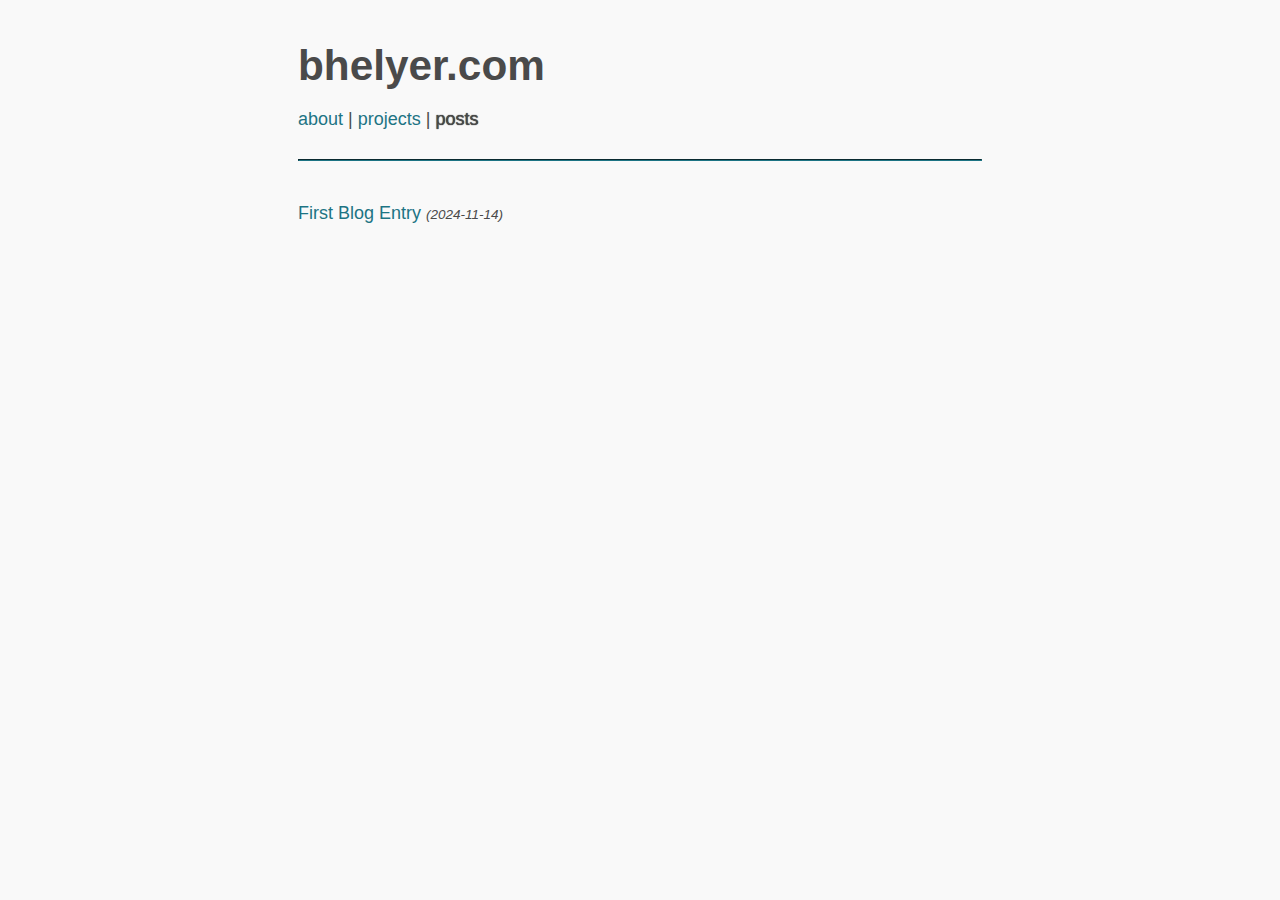
==== posts/index.html @ 80cf8f76 "First Blog Entry" ====
<!DOCTYPE html>
<html>
	<head>

	<meta charset="utf-8">
	<title>bhelyer.com - posts</title>
	<link rel="stylesheet" type="text/css" href="/sakura.css">
	<link rel="icon" type="image/png" href="/favicon-32x32.png" sizes="32x32" />
	<link rel="icon" type="image/png" href="/favicon-16x16.png" sizes="16x16" />
	<link rel="shortcut icon" href="/favicon.ico">


	</head>

	<body>

	<h1>bhelyer.com</h1>
	<p><a href="/index.html">about</a> | <a href="/projects.html">projects</a> | <b class="shadow">posts</b></p>
	<hr><br><a href="/posts/first-blog-entry/">First Blog Entry</a> <em><small>(2024-11-14)</small></em><br></body>
</html>
---- sakura.css ----
/* Sakura.css v1.5.0
 * ================
 * Minimal css theme.
 * Project: https://github.com/oxalorg/sakura/
 */
/* Body */
html {
  font-size: 62.5%;
  font-family: -apple-system, BlinkMacSystemFont, "Segoe UI", Roboto, "Helvetica Neue", Arial, "Noto Sans", sans-serif;
}

body {
  font-size: 1.8rem;
  line-height: 1.618;
  max-width: 38em;
  margin: auto;
  color: #4a4a4a;
  background-color: #f9f9f9;
  padding: 13px;
  /* BAH: Force the vertical scrollbar, so menu doesn't jump about. */
  overflow-y: scroll; 
}

/* BAH: Shadow class for the menu emphasis that doesn't change weight. */
b.shadow {
  font-weight: normal;
  text-shadow: 0px 0px 1px black;
}

@media (max-width: 684px) {
  body {
    font-size: 1.53rem;
  }
}
@media (max-width: 382px) {
  body {
    font-size: 1.35rem;
  }
}
h1, h2, h3, h4, h5, h6 {
  line-height: 1.1;
  font-family: -apple-system, BlinkMacSystemFont, "Segoe UI", Roboto, "Helvetica Neue", Arial, "Noto Sans", sans-serif;
  font-weight: 700;
  margin-top: 3rem;
  margin-bottom: 1.5rem;
  overflow-wrap: break-word;
  word-wrap: break-word;
  -ms-word-break: break-all;
  word-break: break-word;
}

h1 {
  font-size: 2.35em;
}

h2 {
  font-size: 2em;
}

h3 {
  font-size: 1.75em;
}

h4 {
  font-size: 1.5em;
}

h5 {
  font-size: 1.25em;
}

h6 {
  font-size: 1em;
}

p {
  margin-top: 0px;
  margin-bottom: 2.5rem;
}

small, sub, sup {
  font-size: 75%;
}

hr {
  border-color: #1d7484;
}

a {
  text-decoration: none;
  color: #1d7484;
}
a:visited {
  color: #144f5a;
}
a:hover {
  color: #982c61;
  border-bottom: 2px solid #4a4a4a;
}

ul {
  padding-left: 1.4em;
  margin-top: 0px;
  margin-bottom: 2.5rem;
}

li {
  margin-bottom: 0.4em;
}

blockquote {
  margin-left: 0px;
  margin-right: 0px;
  padding-left: 1em;
  padding-top: 0.8em;
  padding-bottom: 0.8em;
  padding-right: 0.8em;
  border-left: 5px solid #1d7484;
  margin-bottom: 2.5rem;
  background-color: #f1f1f1;
}

blockquote p {
  margin-bottom: 0;
}

img, video {
  height: auto;
  max-width: 100%;
  margin-top: 0px;
  margin-bottom: 2.5rem;
}

/* Pre and Code */
pre {
  background-color: #f1f1f1;
  display: block;
  padding: 1em;
  overflow-x: auto;
  margin-top: 0px;
  margin-bottom: 2.5rem;
  font-size: 0.9em;
}

code, kbd, samp {
  font-size: 0.9em;
  padding: 0 0.5em;
  background-color: #f1f1f1;
  white-space: pre-wrap;
}

pre > code {
  padding: 0;
  background-color: transparent;
  white-space: pre;
  font-size: 1em;
}

/* Tables */
table {
  text-align: justify;
  width: 100%;
  border-collapse: collapse;
  margin-bottom: 2rem;
}

td, th {
  padding: 0.5em;
  border-bottom: 1px solid #f1f1f1;
}

/* Buttons, forms and input */
input, textarea {
  border: 1px solid #4a4a4a;
}
input:focus, textarea:focus {
  border: 1px solid #1d7484;
}

textarea {
  width: 100%;
}

.button, button, input[type=submit], input[type=reset], input[type=button], input[type=file]::file-selector-button {
  display: inline-block;
  padding: 5px 10px;
  text-align: center;
  text-decoration: none;
  white-space: nowrap;
  background-color: #1d7484;
  color: #f9f9f9;
  border-radius: 1px;
  border: 1px solid #1d7484;
  cursor: pointer;
  box-sizing: border-box;
}
.button[disabled], button[disabled], input[type=submit][disabled], input[type=reset][disabled], input[type=button][disabled], input[type=file]::file-selector-button[disabled] {
  cursor: default;
  opacity: 0.5;
}
.button:hover, button:hover, input[type=submit]:hover, input[type=reset]:hover, input[type=button]:hover, input[type=file]::file-selector-button:hover {
  background-color: #982c61;
  color: #f9f9f9;
  outline: 0;
}
.button:focus-visible, button:focus-visible, input[type=submit]:focus-visible, input[type=reset]:focus-visible, input[type=button]:focus-visible, input[type=file]::file-selector-button:focus-visible {
  outline-style: solid;
  outline-width: 2px;
}

textarea, select, input {
  color: #4a4a4a;
  padding: 6px 10px; /* The 6px vertically centers text on FF, ignored by Webkit */
  margin-bottom: 10px;
  background-color: #f1f1f1;
  border: 1px solid #f1f1f1;
  border-radius: 4px;
  box-shadow: none;
  box-sizing: border-box;
}
textarea:focus, select:focus, input:focus {
  border: 1px solid #1d7484;
  outline: 0;
}

input[type=checkbox]:focus {
  outline: 1px dotted #1d7484;
}

label, legend, fieldset {
  display: block;
  margin-bottom: 0.5rem;
  font-weight: 600;
}
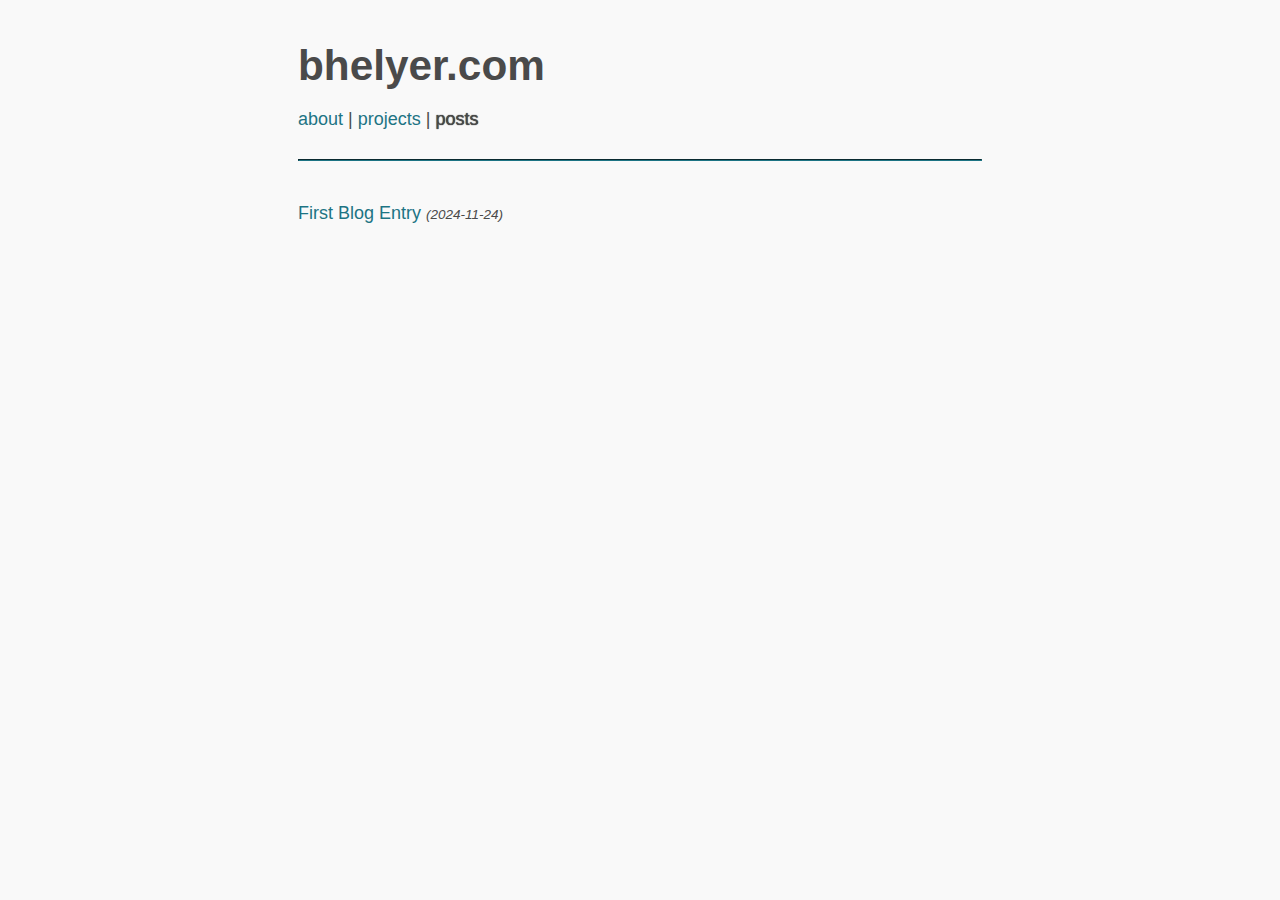
==== commit 180b46c5: "Update blog post date." ====
--- a/posts/index.html
+++ b/posts/index.html
@@ -16,5 +16,5 @@
 
 	<h1>bhelyer.com</h1>
 	<p><a href="/index.html">about</a> | <a href="/projects.html">projects</a> | <b class="shadow">posts</b></p>
-	<hr><br><a href="/posts/first-blog-entry/">First Blog Entry</a> <em><small>(2024-11-14)</small></em><br></body>
+	<hr><br><a href="/posts/first-blog-entry/">First Blog Entry</a> <em><small>(2024-11-24)</small></em><br></body>
 </html>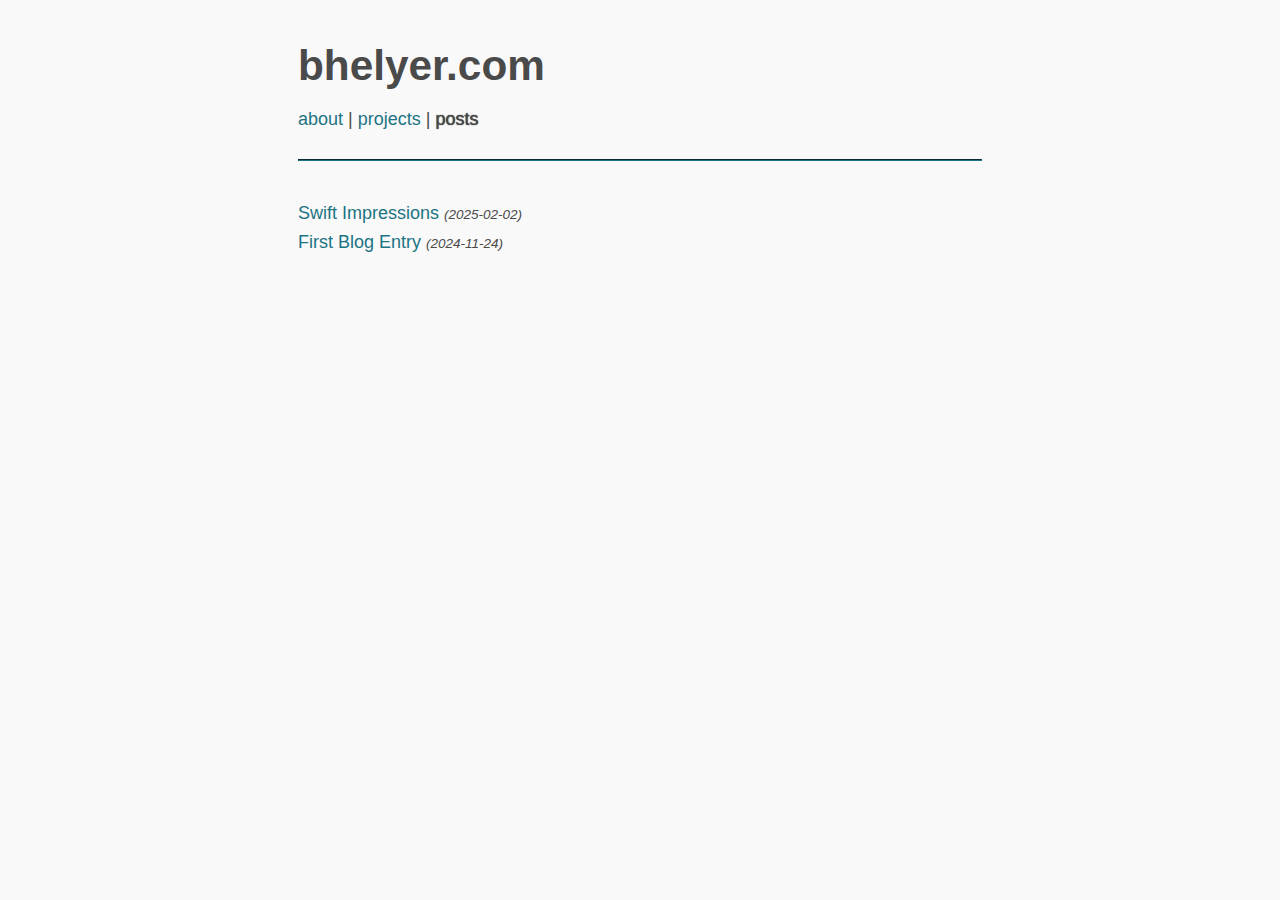
==== commit b173988f: "Add new post: Swift Impressions." ====
--- a/posts/index.html
+++ b/posts/index.html
@@ -16,5 +16,5 @@
 
 	<h1>bhelyer.com</h1>
 	<p><a href="/index.html">about</a> | <a href="/projects.html">projects</a> | <b class="shadow">posts</b></p>
-	<hr><br><a href="/posts/first-blog-entry/">First Blog Entry</a> <em><small>(2024-11-24)</small></em><br></body>
+	<hr><br><a href="/posts/swift-impressions/">Swift Impressions</a> <em><small>(2025-02-02)</small></em><br><a href="/posts/first-blog-entry/">First Blog Entry</a> <em><small>(2024-11-24)</small></em><br></body>
 </html>